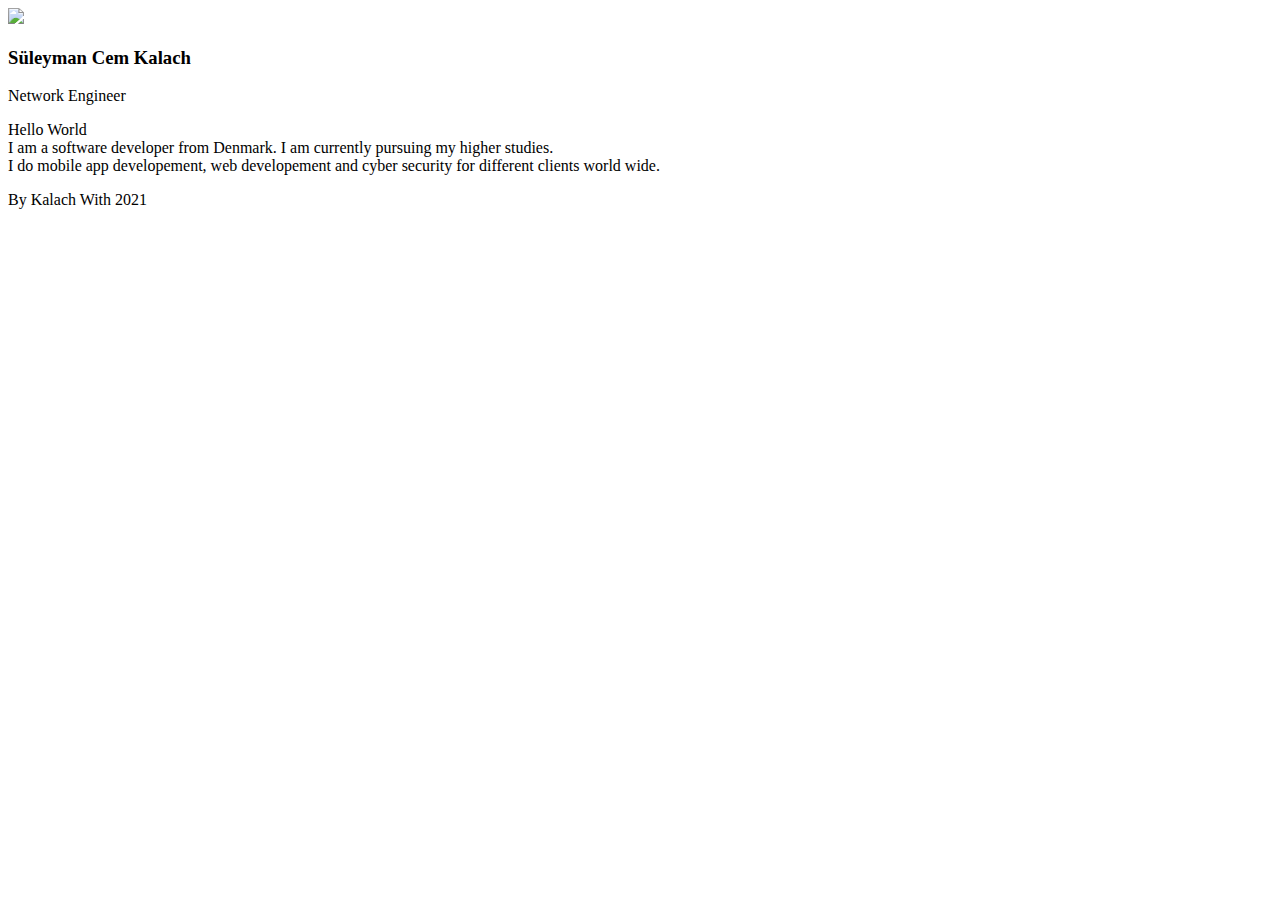
==== about-me/index.html @ 0b65f966 "Add files via upload" ====
<!DOCTYPE html>
<html>

<head>
    <meta charset="utf-8">
    <meta name="viewport" content="width=device-width, initial-scale=1.0, shrink-to-fit=no">
    <title>SirKalach</title>
    <link rel="stylesheet" href="assets/bootstrap/css/bootstrap.min.css">
    <link rel="stylesheet" href="https://fonts.googleapis.com/css?family=Montserrat:400,700">
    <link rel="stylesheet" href="https://fonts.googleapis.com/css?family=Kaushan+Script">
    <link rel="stylesheet" href="assets/fonts/fontawesome-all.min.css">
    <link rel="stylesheet" href="assets/fonts/font-awesome.min.css">
    <link rel="stylesheet" href="assets/fonts/ionicons.min.css">
    <link rel="stylesheet" href="assets/fonts/fontawesome5-overrides.min.css">
    <link rel="stylesheet" href="assets/css/Footer-Basic.css">
    <link rel="stylesheet" href="assets/css/Back-Clean.css">
</head>

<body class="text-center" id="page-top" data-bs-spy="scroll" data-bs-target="#mainNav" data-bs-offset="54">
    <div id="about">
        <header class="Back-clean">
            <div class="col-md-6 col-lg-4 m-sm-auto item"><img class="rounded-circle" src="assets/img/sirkiraz.jpg">
                <h3 class="font-monospace text-capitalize text-black-50 name">Süleyman Cem Kalach</h3>
                <p class="title">Network Engineer</p>
            </div>
            <div class="container text-center">
                <p class="lead font-monospace text-break text-capitalize text-center text-sm-center text-md-center text-lg-center text-xxl-center d-xl-flex justify-content-xl-center align-items-xl-start description" title="00oıjıoj">Hello World <br>I am a software developer from Denmark. I am currently pursuing my higher studies.<br>I do mobile app developement, web developement and cyber security for different clients world wide.<br></p>
                <div class="intro"></div>
            </div>
        </header>
    </div>
    <footer class="footer-basic"><code></code>
        <figure class="figure"></figure>
        <div class="social"><a href="https://linkedin.com/in/sirkiraz/"><i class="fab fa-linkedin"></i></a><a href="mailto:sirkalach@usa.com"><i class="fas fa-envelope"></i></a><a href="https://github.com/sirkiraz"><i class="icon ion-social-github"></i></a><a href="https://open.spotify.com/artist/6XrTOQA77k9fAUN58Jo7qL"><i class="fab fa-spotify"></i></a><a href="https://music.apple.com/tr/artist/sircherry/1531944212"><i class="fab fa-itunes-note"></i></a><a href="https://www.youtube.com/channel/UCEDJQOkBY_5OzNJSh5j9IPA"><i class="fab fa-youtube"></i></a><a href="https://twitter.com/sirkalach"><i class="icon ion-social-twitter"></i></a></div>
        <p class="copyright">By Kalach With <i class="fas fa-heart"></i> 2021</p>
    </footer>
    <script src="assets/bootstrap/js/bootstrap.min.js"></script>
    <script src="assets/js/agency.js"></script>
</body>

</html>
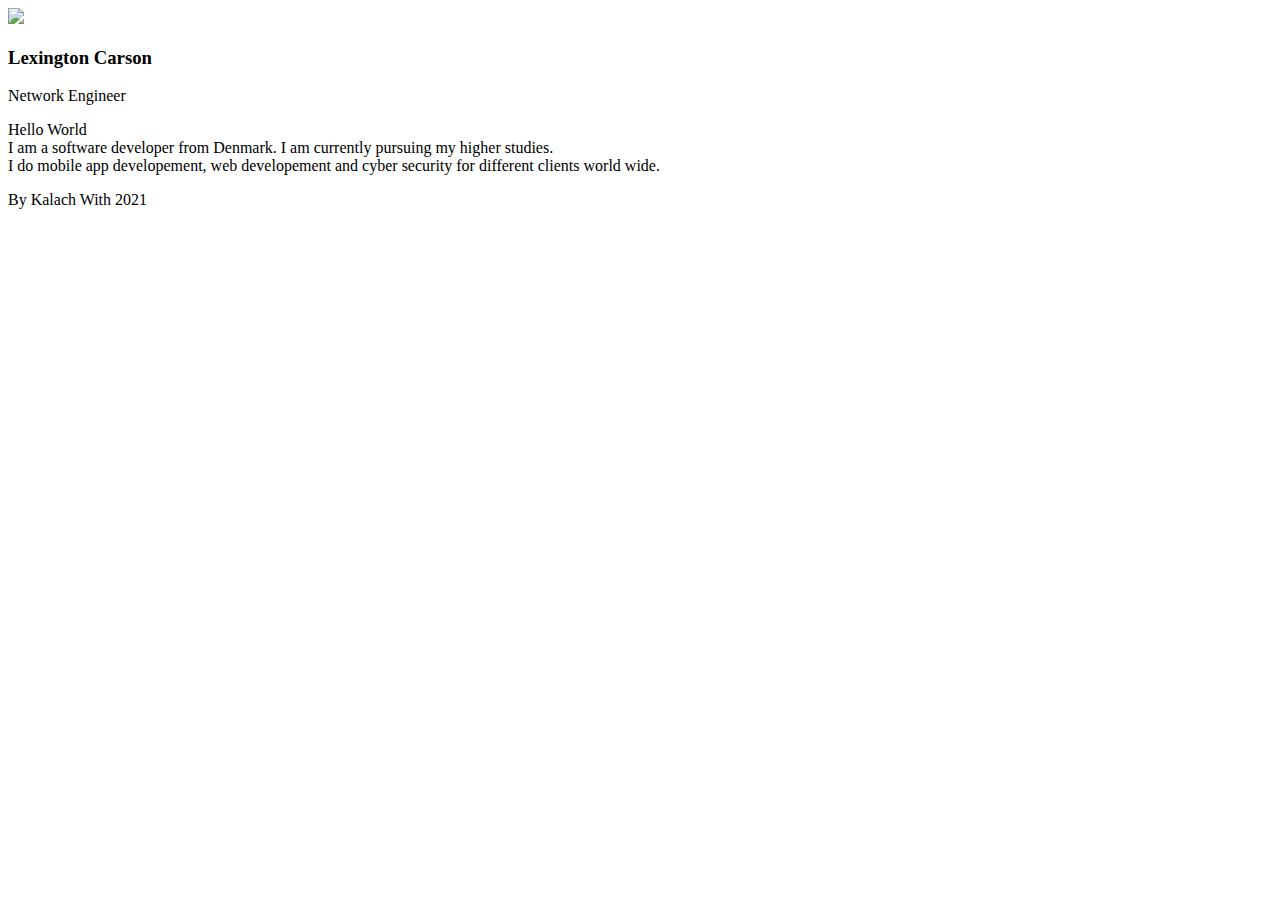
==== commit 74273913: "Update index.html" ====
--- a/about-me/index.html
+++ b/about-me/index.html
@@ -4,7 +4,7 @@
 <head>
     <meta charset="utf-8">
     <meta name="viewport" content="width=device-width, initial-scale=1.0, shrink-to-fit=no">
-    <title>SirKalach</title>
+    <title>Lexington Carson</title>
     <link rel="stylesheet" href="assets/bootstrap/css/bootstrap.min.css">
     <link rel="stylesheet" href="https://fonts.googleapis.com/css?family=Montserrat:400,700">
     <link rel="stylesheet" href="https://fonts.googleapis.com/css?family=Kaushan+Script">
@@ -20,7 +20,7 @@
     <div id="about">
         <header class="Back-clean">
             <div class="col-md-6 col-lg-4 m-sm-auto item"><img class="rounded-circle" src="assets/img/sirkiraz.jpg">
-                <h3 class="font-monospace text-capitalize text-black-50 name">Süleyman Cem Kalach</h3>
+                <h3 class="font-monospace text-capitalize text-black-50 name"> Lexington Carson </h3>
                 <p class="title">Network Engineer</p>
             </div>
             <div class="container text-center">
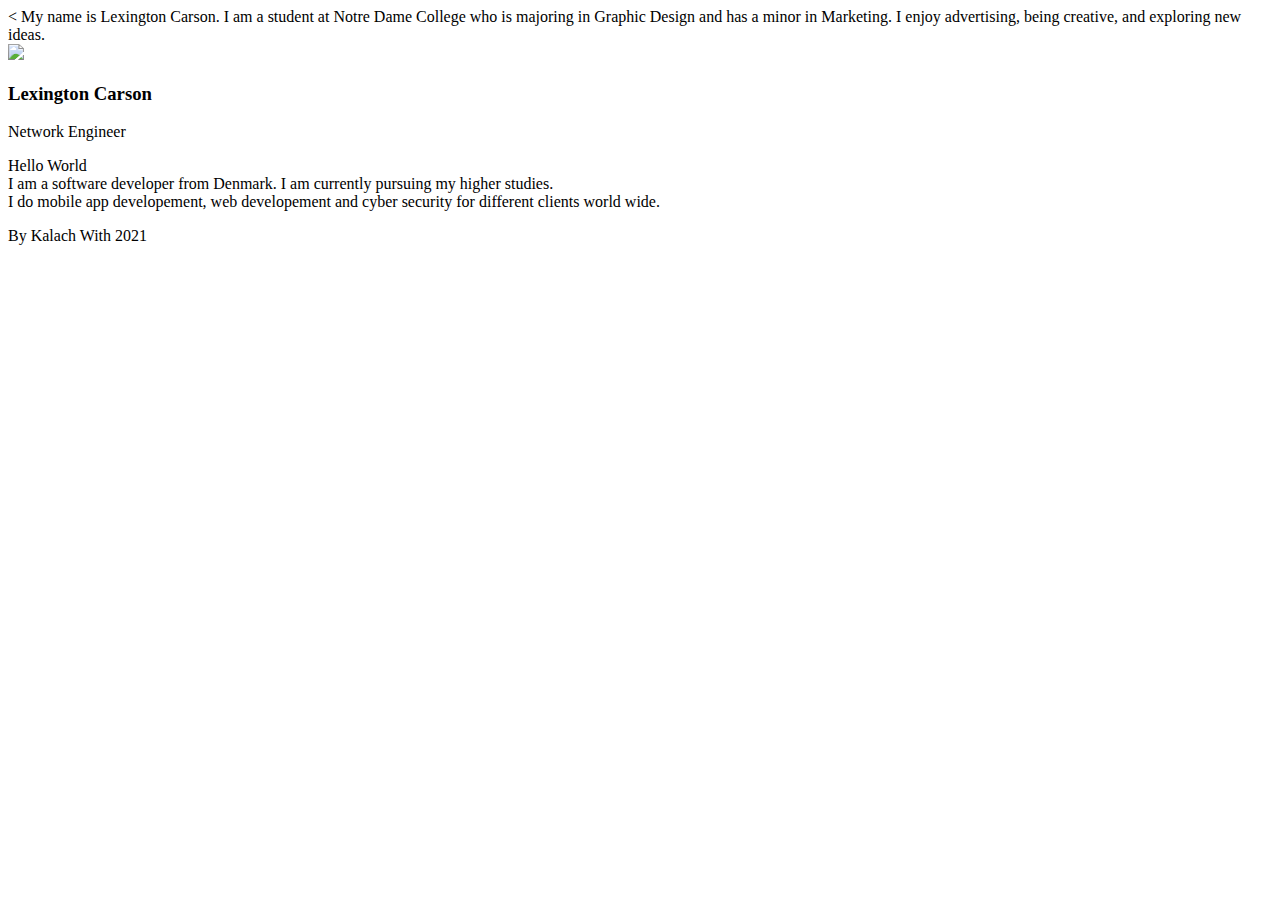
==== commit dd701918: "Update index.html" ====
--- a/about-me/index.html
+++ b/about-me/index.html
@@ -3,19 +3,12 @@
 
 <head>
     <meta charset="utf-8">
-    <meta name="viewport" content="width=device-width, initial-scale=1.0, shrink-to-fit=no">
     <title>Lexington Carson</title>
-    <link rel="stylesheet" href="assets/bootstrap/css/bootstrap.min.css">
-    <link rel="stylesheet" href="https://fonts.googleapis.com/css?family=Montserrat:400,700">
-    <link rel="stylesheet" href="https://fonts.googleapis.com/css?family=Kaushan+Script">
-    <link rel="stylesheet" href="assets/fonts/fontawesome-all.min.css">
-    <link rel="stylesheet" href="assets/fonts/font-awesome.min.css">
-    <link rel="stylesheet" href="assets/fonts/ionicons.min.css">
-    <link rel="stylesheet" href="assets/fonts/fontawesome5-overrides.min.css">
-    <link rel="stylesheet" href="assets/css/Footer-Basic.css">
-    <link rel="stylesheet" href="assets/css/Back-Clean.css">
+
 </head>
 
+<body> 
+    < My name is Lexington Carson. I am a student at Notre Dame College who is majoring in Graphic Design and has a minor in Marketing. I enjoy advertising, being creative, and exploring new ideas. 
 <body class="text-center" id="page-top" data-bs-spy="scroll" data-bs-target="#mainNav" data-bs-offset="54">
     <div id="about">
         <header class="Back-clean">
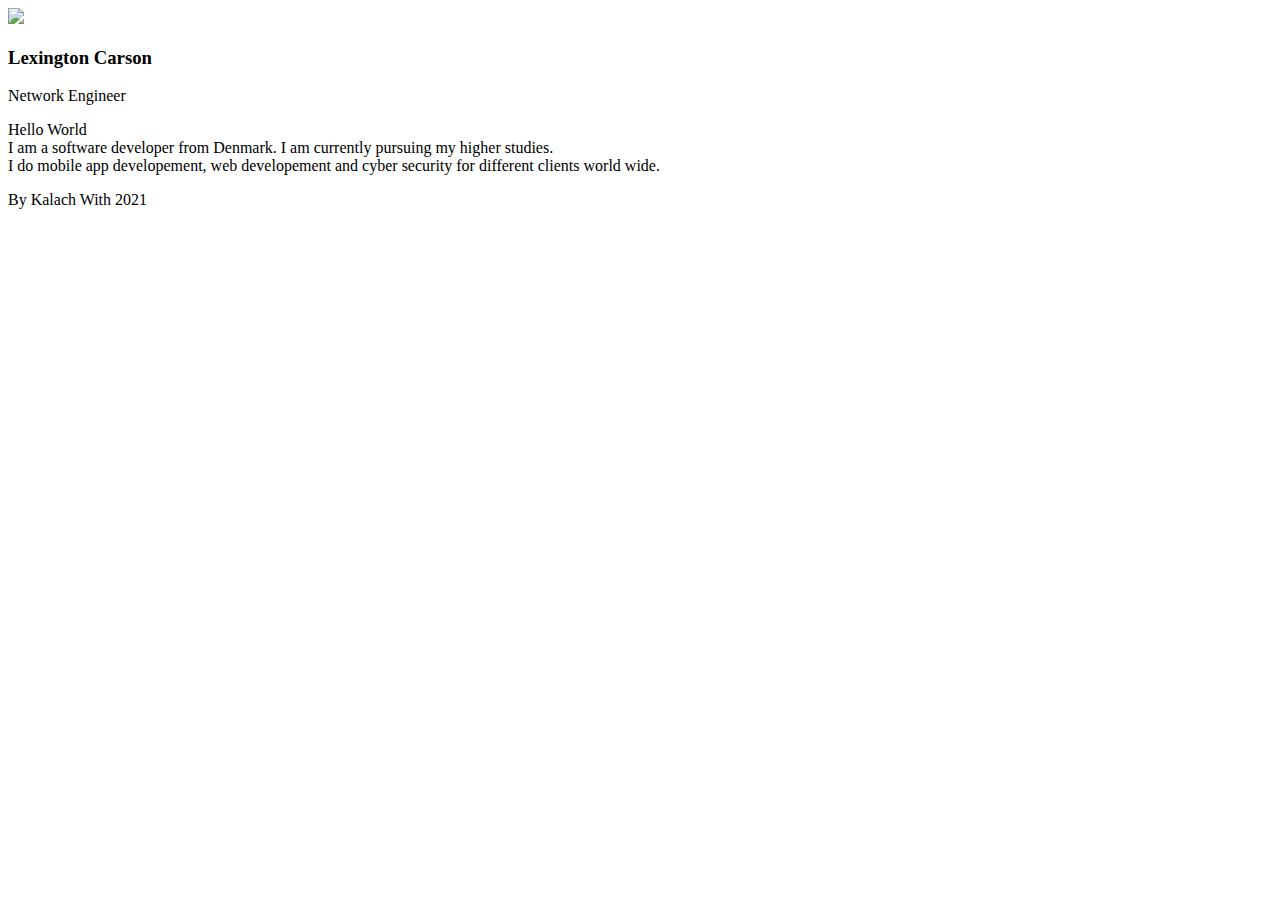
==== commit d75d1115: "Update index.html" ====
--- a/about-me/index.html
+++ b/about-me/index.html
@@ -4,7 +4,7 @@
 <head>
     <meta charset="utf-8">
     <title>Lexington Carson</title>
-
+    <link rel= "
 </head>
 
 <body> 
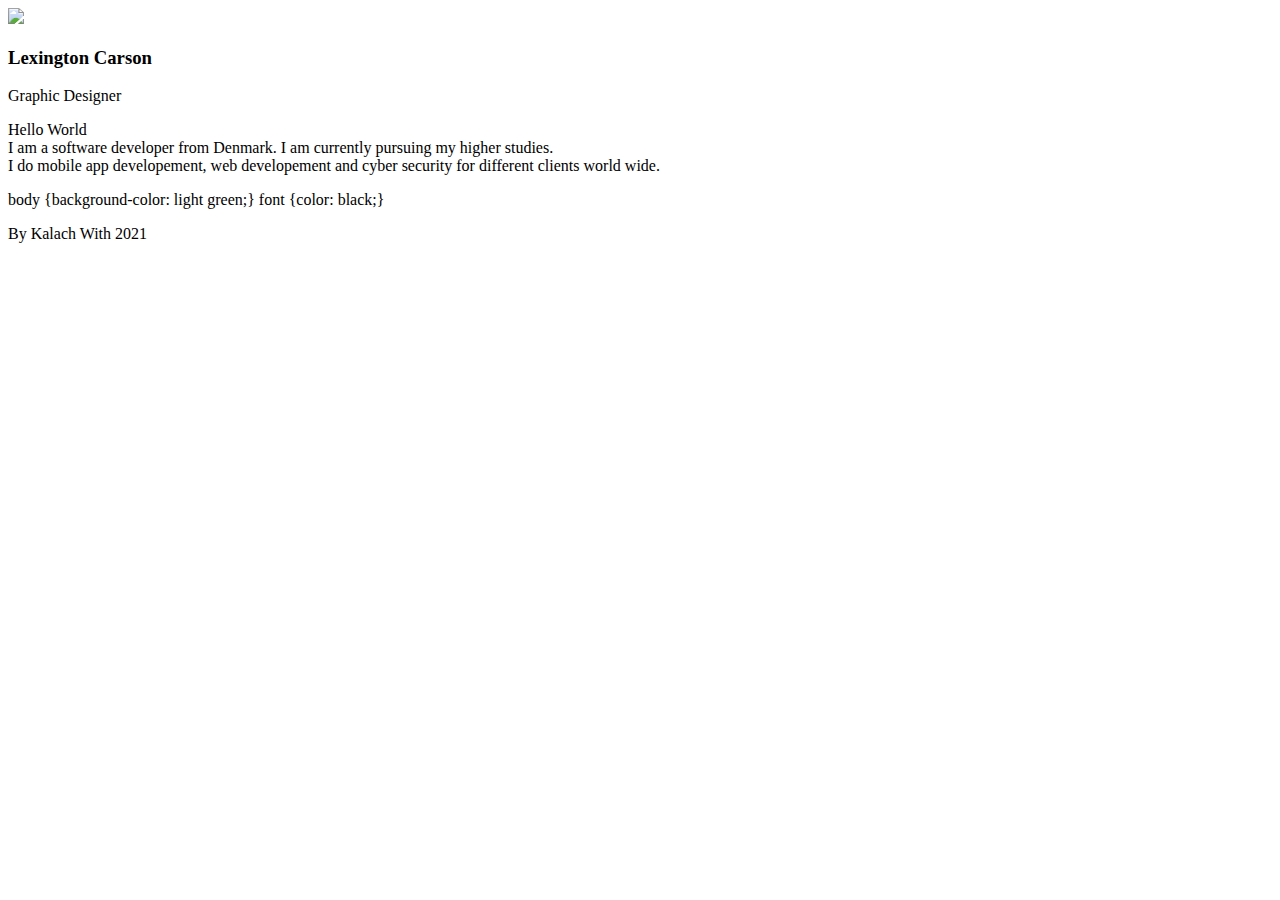
==== commit 02f594d8: "Update index.html" ====
--- a/about-me/index.html
+++ b/about-me/index.html
@@ -4,22 +4,27 @@
 <head>
     <meta charset="utf-8">
     <title>Lexington Carson</title>
-    <link rel= "
+    <link rel= "stylesheet" href="thumbnail_Image.jpg"> 
 </head>
 
 <body> 
-    < My name is Lexington Carson. I am a student at Notre Dame College who is majoring in Graphic Design and has a minor in Marketing. I enjoy advertising, being creative, and exploring new ideas. 
 <body class="text-center" id="page-top" data-bs-spy="scroll" data-bs-target="#mainNav" data-bs-offset="54">
+    
     <div id="about">
         <header class="Back-clean">
+            
             <div class="col-md-6 col-lg-4 m-sm-auto item"><img class="rounded-circle" src="assets/img/sirkiraz.jpg">
+                
                 <h3 class="font-monospace text-capitalize text-black-50 name"> Lexington Carson </h3>
-                <p class="title">Network Engineer</p>
+                <p class="title">Graphic Designer</p>
             </div>
             <div class="container text-center">
                 <p class="lead font-monospace text-break text-capitalize text-center text-sm-center text-md-center text-lg-center text-xxl-center d-xl-flex justify-content-xl-center align-items-xl-start description" title="00oıjıoj">Hello World <br>I am a software developer from Denmark. I am currently pursuing my higher studies.<br>I do mobile app developement, web developement and cyber security for different clients world wide.<br></p>
                 <div class="intro"></div>
             </div>
+   body {background-color: light green;} 
+   font {color: black;} 
+      
         </header>
     </div>
     <footer class="footer-basic"><code></code>
@@ -31,4 +36,5 @@
     <script src="assets/js/agency.js"></script>
 </body>
 
+    
 </html>
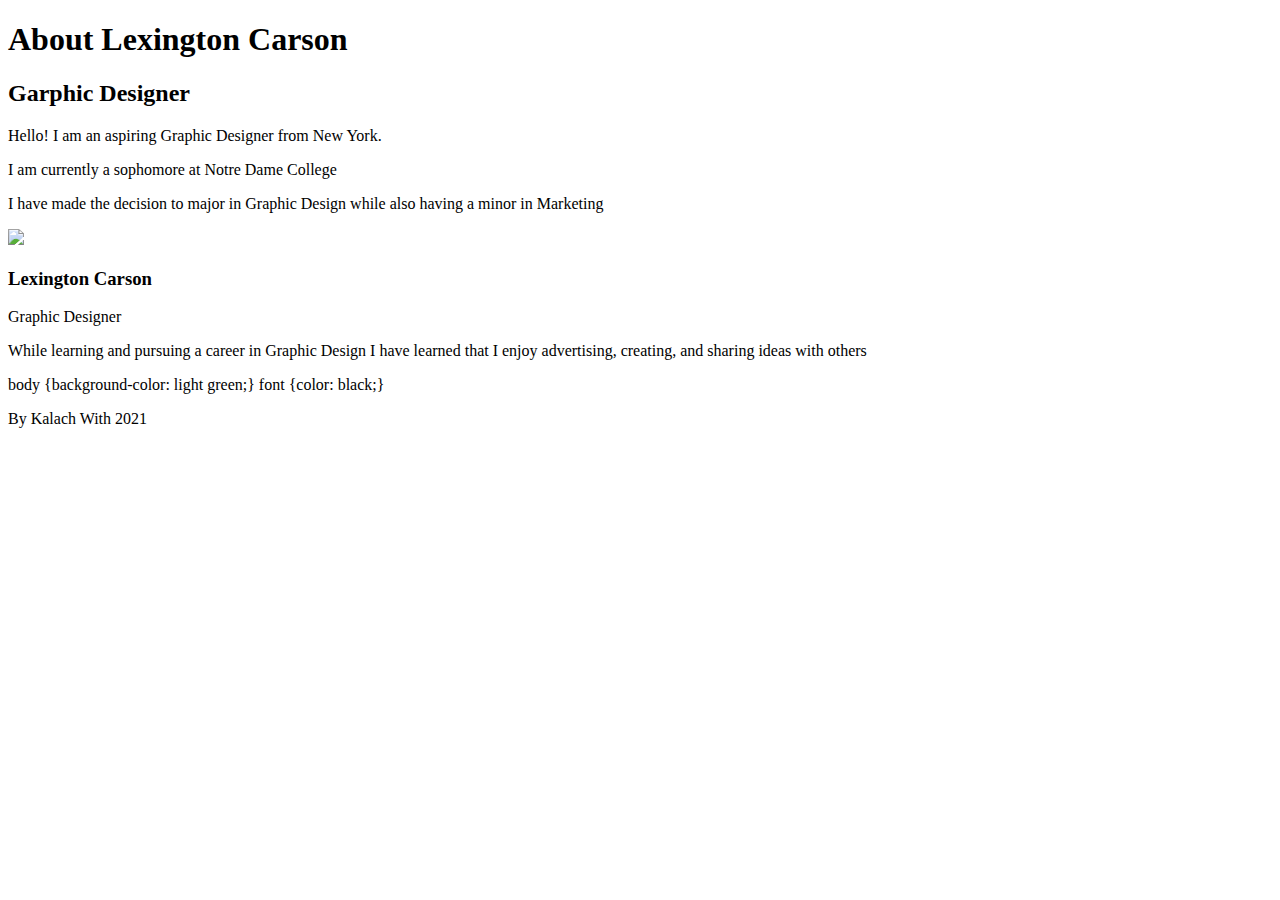
==== commit 7b9a4b68: "Update index.html" ====
--- a/about-me/index.html
+++ b/about-me/index.html
@@ -6,8 +6,16 @@
     <title>Lexington Carson</title>
     <link rel= "stylesheet" href="thumbnail_Image.jpg"> 
 </head>
-
 <body> 
+   
+    <h1> About Lexington Carson</h1> 
+    
+    <h2> Garphic Designer</h2> 
+      
+    <p> Hello! I am an aspiring Graphic Designer from New York. </p> 
+    <p> I am currently a sophomore at Notre Dame College </p> 
+    <p> I have made the decision to major in Graphic Design while also having a minor in Marketing </p> 
+    
 <body class="text-center" id="page-top" data-bs-spy="scroll" data-bs-target="#mainNav" data-bs-offset="54">
     
     <div id="about">
@@ -19,7 +27,7 @@
                 <p class="title">Graphic Designer</p>
             </div>
             <div class="container text-center">
-                <p class="lead font-monospace text-break text-capitalize text-center text-sm-center text-md-center text-lg-center text-xxl-center d-xl-flex justify-content-xl-center align-items-xl-start description" title="00oıjıoj">Hello World <br>I am a software developer from Denmark. I am currently pursuing my higher studies.<br>I do mobile app developement, web developement and cyber security for different clients world wide.<br></p>
+                <p class="lead font-monospace text-break text-capitalize text-center text-sm-center text-md-center text-lg-center text-xxl-center d-xl-flex justify-content-xl-center align-items-xl-start description" title="00oıjıoj"> While learning and pursuing a career in Graphic Design I have learned that I enjoy advertising, creating, and sharing ideas with others </p>
                 <div class="intro"></div>
             </div>
    body {background-color: light green;} 
@@ -37,4 +45,5 @@
 </body>
 
     
+    
 </html>
